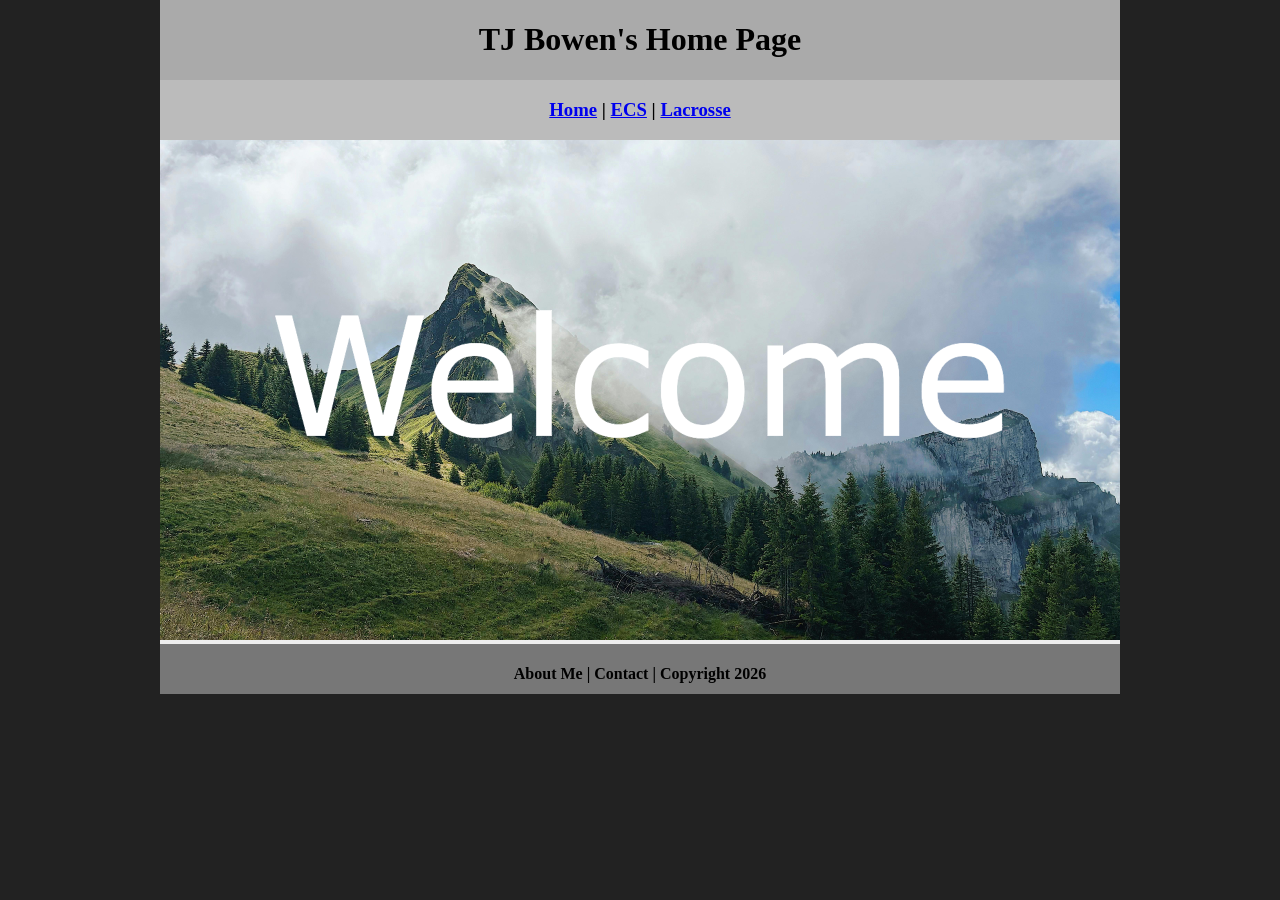
==== index.html @ e70dd397 "Update index.html" ====
<!DOCTYPE html>
<html class="homePage">
<head>
	<!-- This is a comment! Text here will be ignored by the browser. -->
	<meta charset="UTF-8">
	<title>TJ Bowen's Home Page</title>
	<link href="myCSS.css" rel="stylesheet" type="text/css">
</head>
<body>
<div class="container">
  <div class="header">
  	<h1>TJ Bowen's Home Page</h1>
  </div>
  <div class="nav">
    <h3> <a href="index.html">Home</a> | <a href="ecs/index.html">ECS</a> | <a href="lacrosse/index.html">Lacrosse</a> </h3>
  </div>
  <div class="content">
	  <img src="images/welcome.png" alt="Welcome" width="960" >
  </div>
  <div class="footer">
    <h4>About Me | Contact | Copyright 2026</h4>
  </div>
</div>
</body>
</html>
---- myCSS.css ----
@charset "UTF-8";
/* This is a comment! Text here will be ignored by the browser. */
body {
	margin: 0 auto;
}
.homePage {
	background: #222222;
}
.container {
	width: 960px;
	margin: 0 auto;
}
.header {
	background: #AAAAAA;
	text-align: center;
	margin: 0px;
	padding: 5;
	float: left;
	width: 100%;
	height: 80px;
	
}
.nav {
	background: #BBBBBB;
	margin: 0px;
	padding: 5;
	float: left;
	width: 100%;
	height: 60px;
	text-align: center;
}
.content {
	background: #EEEEEE;
	margin: 0px;
	float: left;
	width: 100%;
	text-align: center;
}
.footer {
	background: #777777;
	margin: 0px;
	float: left;
	width: 100%;
	height: 50px;
	text-align: center;
}
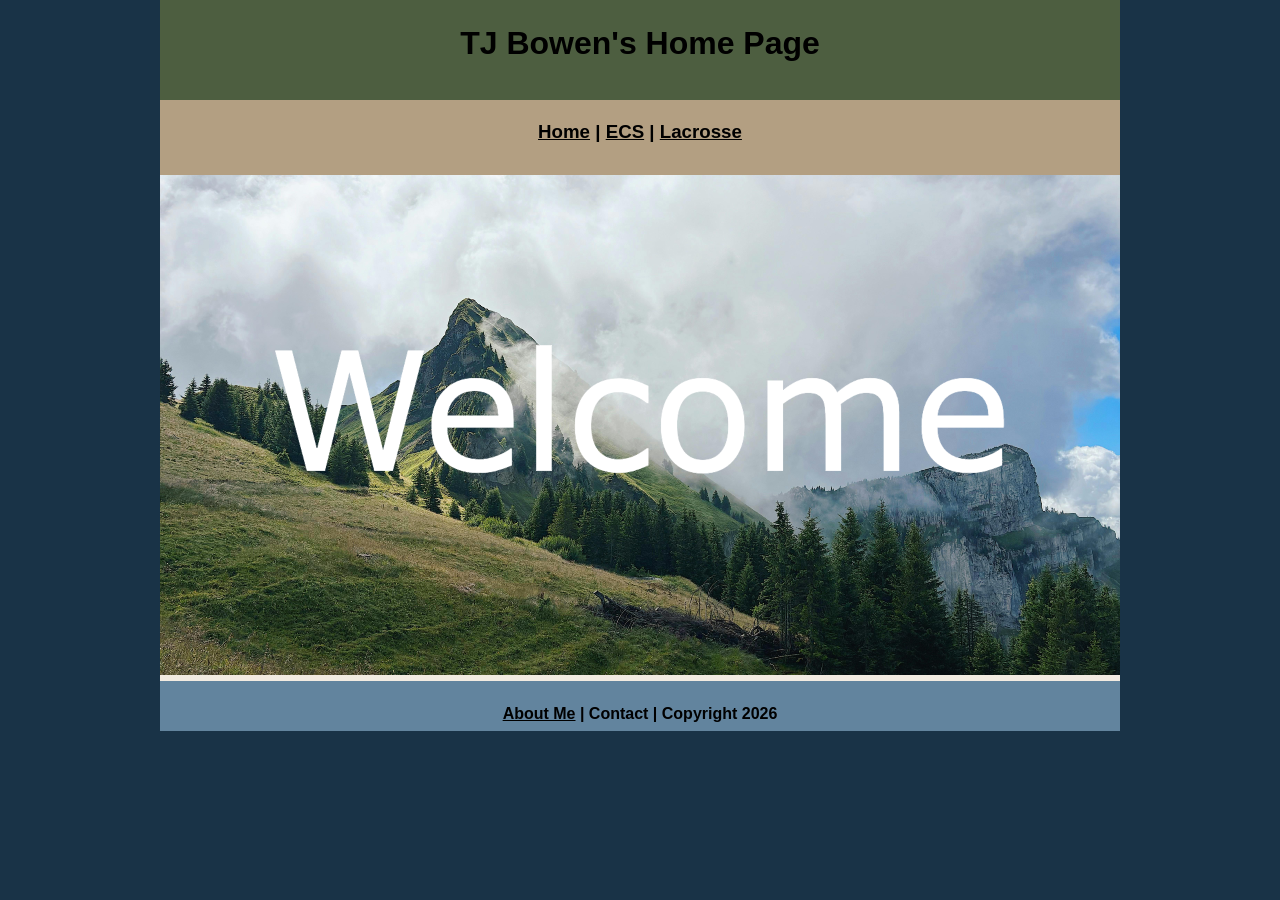
==== commit fed000c7: "Update index.html" ====
--- a/index.html
+++ b/index.html
@@ -18,7 +18,7 @@
 	  <img src="images/welcome.png" alt="Welcome" width="960" >
   </div>
   <div class="footer">
-    <h4>About Me | Contact | Copyright 2026</h4>
+    <h4> <a href="aboutme.html">About Me</a> | Contact | Copyright 2026</h4>
   </div>
 </div>
 </body>
--- a/myCSS.css
+++ b/myCSS.css
@@ -2,45 +2,54 @@
 /* This is a comment! Text here will be ignored by the browser. */
 body {
 	margin: 0 auto;
+	font: 100%/1.4 Verdana, Arial, Helvetica, sans-serif;
 }
 .homePage {
-	background: #222222;
+	background: #193347;
 }
 .container {
 	width: 960px;
 	margin: 0 auto;
 }
 .header {
-	background: #AAAAAA;
+	background: #4D5E40;
 	text-align: center;
 	margin: 0px;
 	padding: 5;
 	float: left;
 	width: 100%;
-	height: 80px;
-	
+	height: 100px;
 }
 .nav {
-	background: #BBBBBB;
+	background: #B39F82;
 	margin: 0px;
 	padding: 5;
 	float: left;
 	width: 100%;
-	height: 60px;
+	height: 75px;
 	text-align: center;
 }
 .content {
-	background: #EEEEEE;
+	background: #F2EBE1;
 	margin: 0px;
 	float: left;
 	width: 100%;
 	text-align: center;
 }
 .footer {
-	background: #777777;
+	background: #62849E;
 	margin: 0px;
 	float: left;
 	width: 100%;
 	height: 50px;
 	text-align: center;
 }
+a:link {
+     color: #000000;
+}
+a:visited {
+     color: #000000;
+}
+a:hover, a:active, a:focus { 
+     text-decoration: underline;
+}
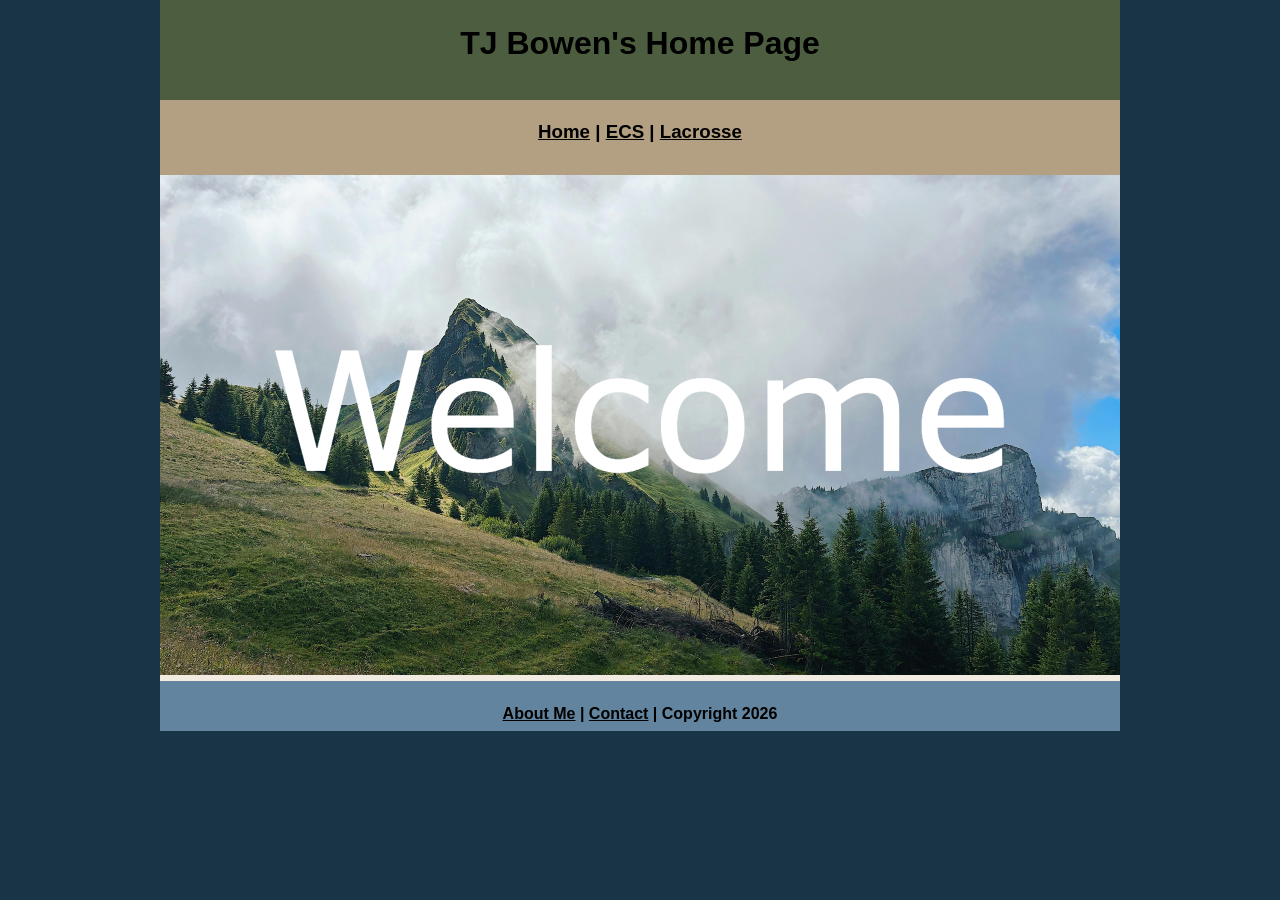
==== commit 78703093: "Update index.html" ====
--- a/index.html
+++ b/index.html
@@ -18,7 +18,7 @@
 	  <img src="images/welcome.png" alt="Welcome" width="960" >
   </div>
   <div class="footer">
-    <h4> <a href="aboutme.html">About Me</a> | Contact | Copyright 2026</h4>
+    <h4> <a href="aboutme.html">About Me</a> | <a href="mailto:9618222@graniteschools.org">Contact</a> | Copyright 2026</h4>
   </div>
 </div>
 </body>
--- a/myCSS.css
+++ b/myCSS.css
@@ -32,9 +32,10 @@
 .content {
 	background: #F2EBE1;
 	margin: 0px;
+	padding: 0px;
 	float: left;
 	width: 100%;
-	text-align: center;
+	text-align: left;
 }
 .footer {
 	background: #62849E;
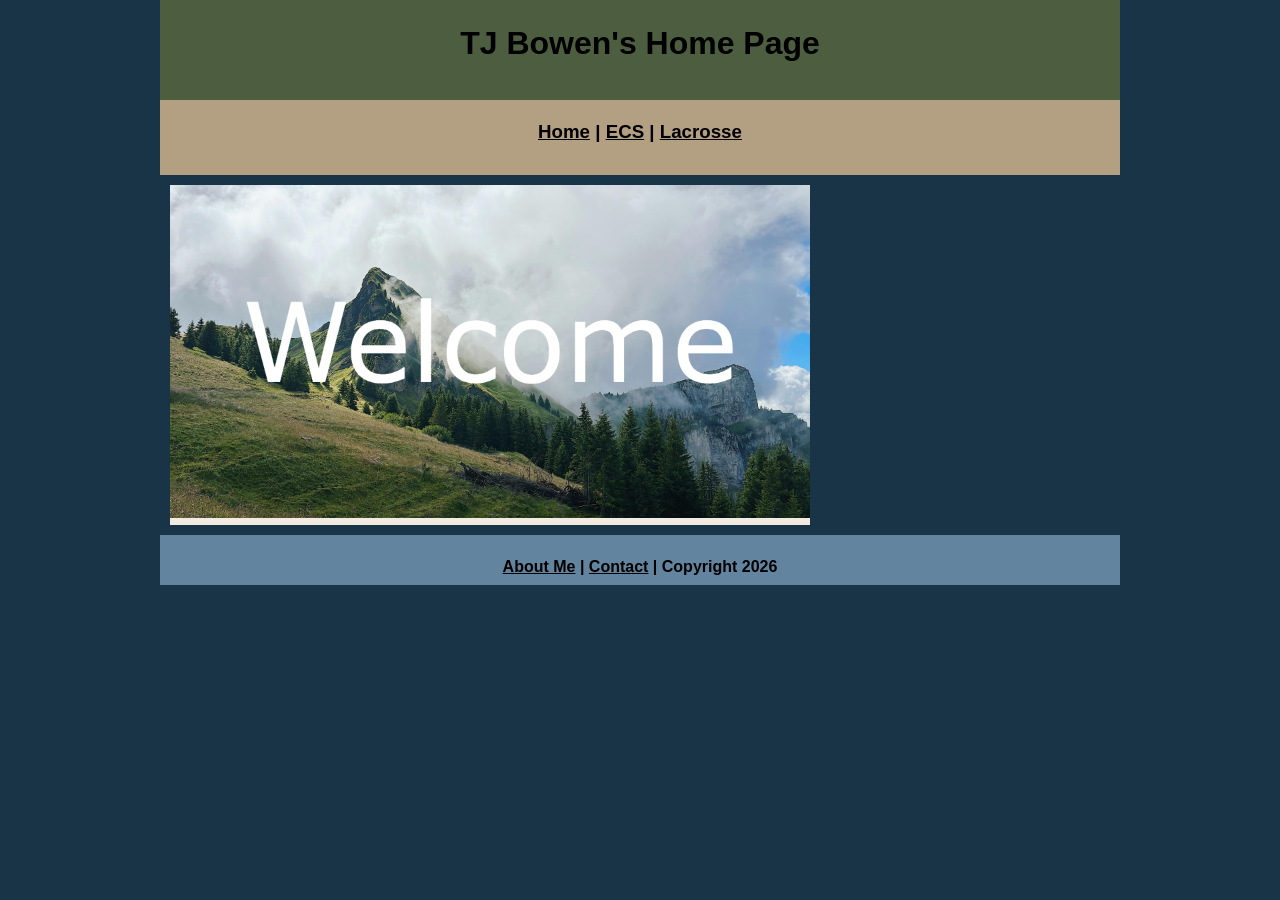
==== commit 5fb8d8f5: "Update index.html" ====
--- a/index.html
+++ b/index.html
@@ -15,7 +15,7 @@
     <h3> <a href="index.html">Home</a> | <a href="ecs/index.html">ECS</a> | <a href="lacrosse/index.html">Lacrosse</a> </h3>
   </div>
   <div class="content">
-	  <img src="images/welcome.png" alt="Welcome" width="960" >
+	  <img src="images/welcome.png" alt="Welcome" width="640" >
   </div>
   <div class="footer">
     <h4> <a href="aboutme.html">About Me</a> | <a href="mailto:9618222@graniteschools.org">Contact</a> | Copyright 2026</h4>
--- a/myCSS.css
+++ b/myCSS.css
@@ -31,12 +31,24 @@
 }
 .content {
 	background: #F2EBE1;
-	margin: 0px;
+	margin: 10px;
 	padding: 0px;
 	float: left;
-	width: 100%;
+	
 	text-align: left;
 }
+.contentlax {
+	background: #F2EBE1;
+	margin: 10px;
+	padding: 0px;
+	float: right;
+	
+	text-align: left;
+	img {
+  float: right;
+  width: 200px;
+  margin: 20px;
+}}
 .footer {
 	background: #62849E;
 	margin: 0px;
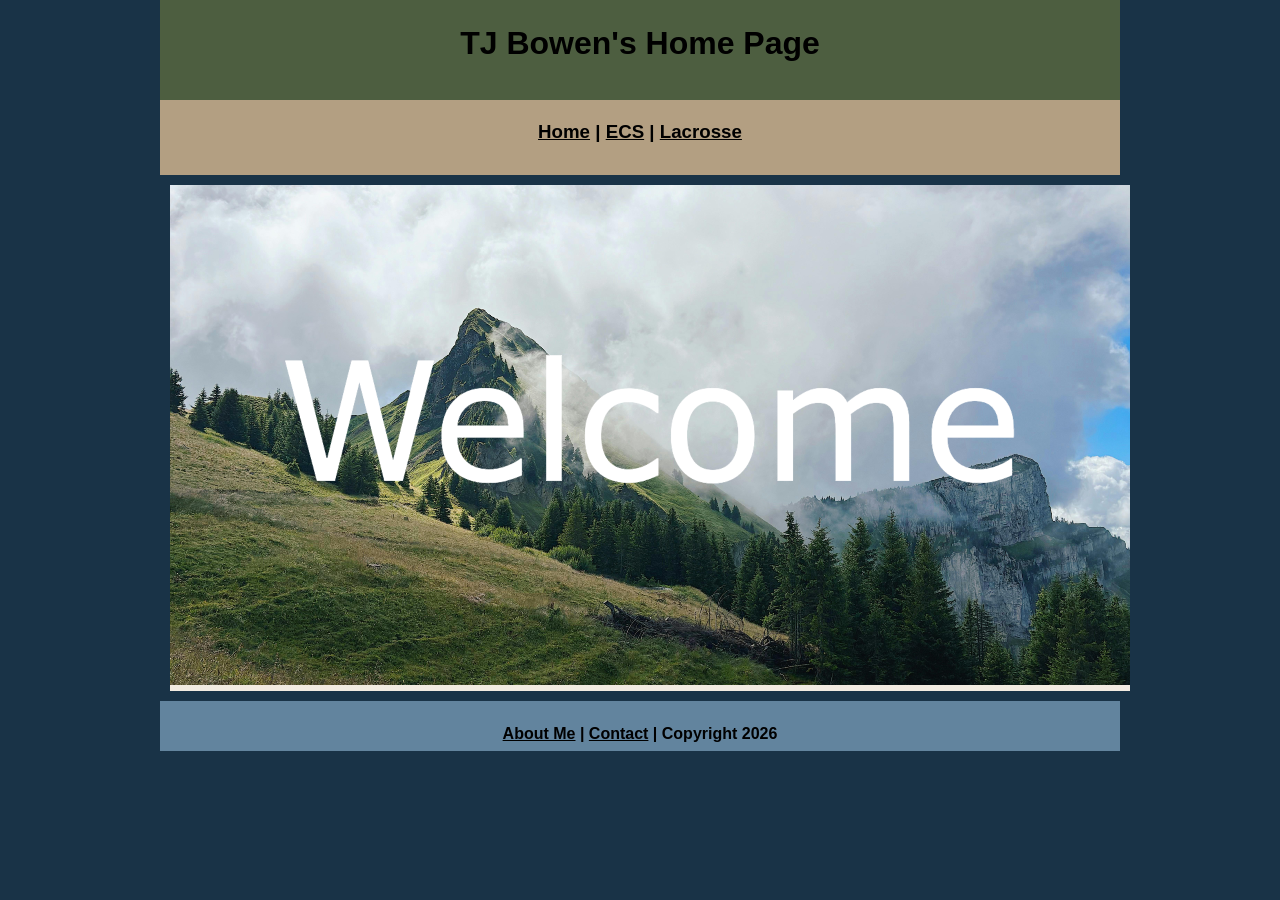
==== commit f7eb1629: "Update index.html" ====
--- a/index.html
+++ b/index.html
@@ -15,7 +15,7 @@
     <h3> <a href="index.html">Home</a> | <a href="ecs/index.html">ECS</a> | <a href="lacrosse/index.html">Lacrosse</a> </h3>
   </div>
   <div class="content">
-	  <img src="images/welcome.png" alt="Welcome" width="640" >
+	  <img src="images/welcome.png" alt="Welcome" width="960">
   </div>
   <div class="footer">
     <h4> <a href="aboutme.html">About Me</a> | <a href="mailto:9618222@graniteschools.org">Contact</a> | Copyright 2026</h4>
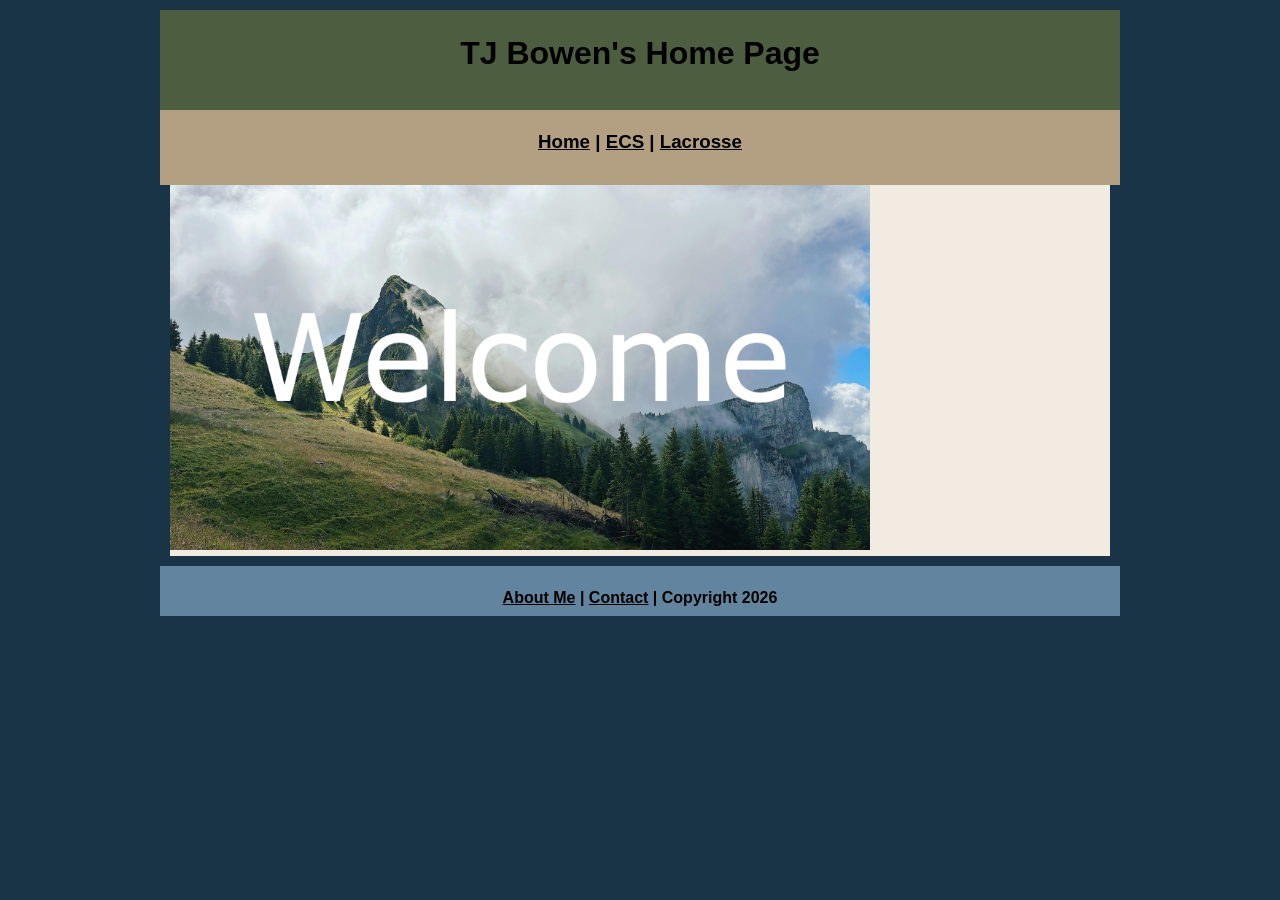
==== commit 44249af5: "Update index.html" ====
--- a/index.html
+++ b/index.html
@@ -14,8 +14,8 @@
   <div class="nav">
     <h3> <a href="index.html">Home</a> | <a href="ecs/index.html">ECS</a> | <a href="lacrosse/index.html">Lacrosse</a> </h3>
   </div>
-  <div class="content">
-	  <img src="images/welcome.png" alt="Welcome" width="960">
+  <div class="contenthome">
+	  <img src="images/welcome.png" alt="Welcome" width="700">
   </div>
   <div class="footer">
     <h4> <a href="aboutme.html">About Me</a> | <a href="mailto:9618222@graniteschools.org">Contact</a> | Copyright 2026</h4>
--- a/myCSS.css
+++ b/myCSS.css
@@ -37,6 +37,14 @@
 	
 	text-align: left;
 }
+
+.contenthome {
+	background: #F2EBE1;
+	margin: 10px;
+	padding: 0px;
+	float: center;
+}
+
 .contentlax {
 	background: #F2EBE1;
 	margin: 10px;
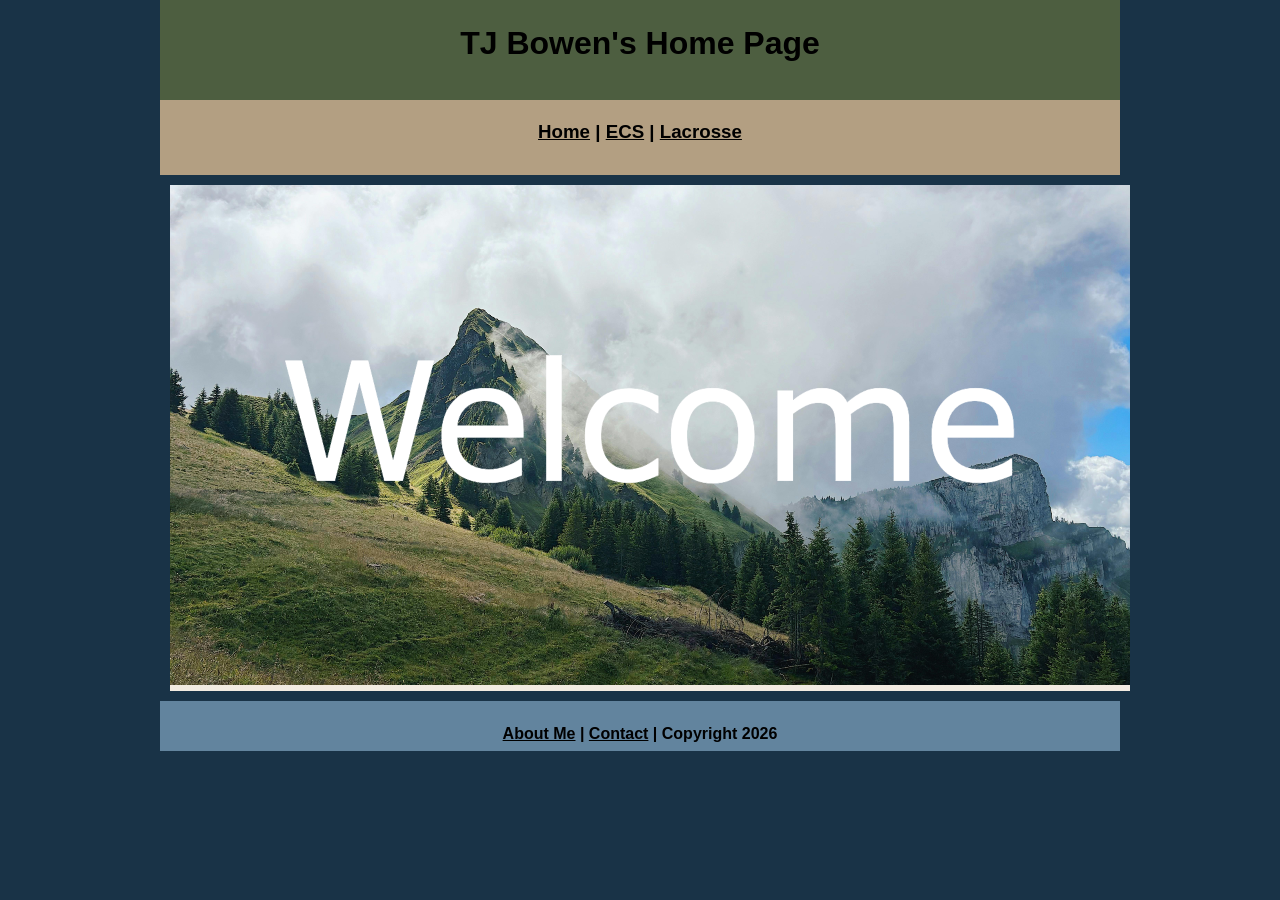
==== commit d79707c8: "Update index.html" ====
--- a/index.html
+++ b/index.html
@@ -14,8 +14,8 @@
   <div class="nav">
     <h3> <a href="index.html">Home</a> | <a href="ecs/index.html">ECS</a> | <a href="lacrosse/index.html">Lacrosse</a> </h3>
   </div>
-  <div class="contenthome">
-	  <img src="images/welcome.png" alt="Welcome" width="700">
+  <div class="content">
+	  <img src="images/welcome.png" alt="Welcome" width="960">
   </div>
   <div class="footer">
     <h4> <a href="aboutme.html">About Me</a> | <a href="mailto:9618222@graniteschools.org">Contact</a> | Copyright 2026</h4>
